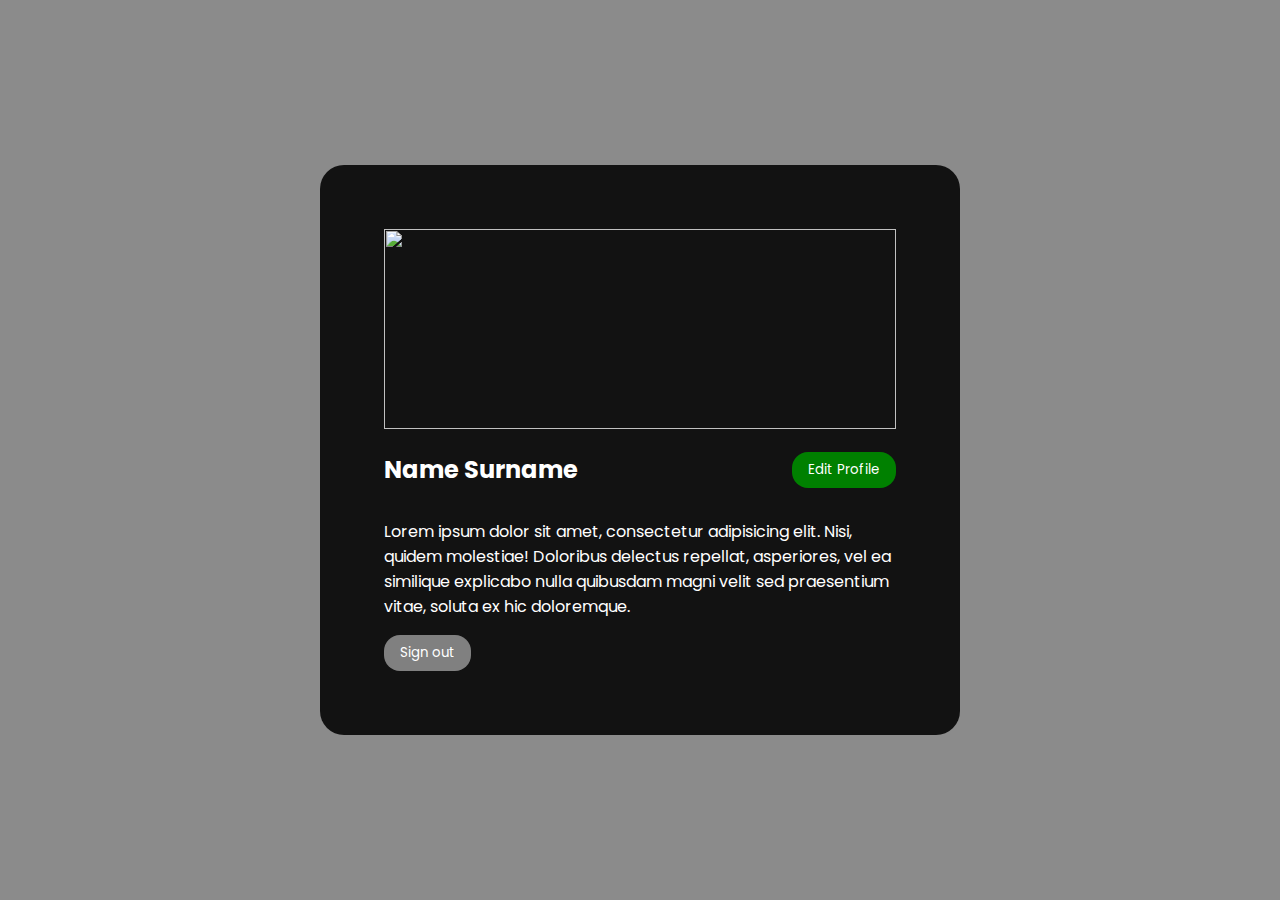
==== profile.html @ 2f6c3ee8 "login and profile page" ====
<!DOCTYPE html>
<html lang="en">
<head>
    <meta charset="UTF-8">
    <meta http-equiv="X-UA-Compatible" content="IE=edge">
    <meta name="viewport" content="width=device-width, initial-scale=1.0">
    <title>Profile Page</title>
    <link rel="stylesheet" href="style.css">
</head>
<body>
    <div class="container">
        <img src="https://i.pinimg.com/564x/5d/8f/9d/5d8f9d9c118cf763aa51750bf2c96408.jpg" class="profile-img"> 
        <div class="profile-head">
            <div class="heading">Name Surname</div>
            <button class="profile-buttons">Edit Profile</button>
        </div>

        <div class="socials">

        </div>
        <div class="content">
            Lorem ipsum dolor sit amet, consectetur adipisicing elit. Nisi, quidem molestiae! Doloribus delectus repellat, asperiores, vel ea similique explicabo nulla quibusdam magni velit sed praesentium vitae, soluta ex hic doloremque.
        </div>
        <button class="profile-buttons" id="profile-sign-out"> Sign out</button>
    </div>
</body>
</html>
---- style.css ----
@import url('https://fonts.googleapis.com/css2?family=Poppins:wght@400;700&display=swap');

*{
    margin: 0;
    padding: 0;
    box-sizing: border-box;
    font-family: 'Poppins', sans-serif;
}

body{
    height: 100vh;
    display: flex;
    justify-content: center;
    align-items: center;
    background: #3131318f;
}

.container{
    background-color: #121212;
    width: 50%;
    padding: 4rem;
    color: #fff;
    border-radius: 1.5rem;
}

.heading{
    font-size: 1.5rem;
    font-weight: 700;
    font-weight: bold;
    margin: 1rem 0;
}

.alter{
    color: gray;
    font-size: 0.8rem;
}

.alter button {
    background: none;
    border:none;
    color: green;
    cursor: pointer;
}

.inputs{
    background: #3b3b3b3b;
    margin: 1rem 0;
    display: flex;
    flex-direction: column;
    padding: 1rem;
    border-radius: 1rem;
}

label{
    font-size: 0.7rem;
    color: grey;
}

input{
    background: none;
    outline: none;
    border: none;
    color: #fff;
    font-size: 0.9rem;
}

.submit-btn{
    background: green;
    color: #fff;
    cursor: pointer;
    padding: 0.5rem 1rem;
    border-radius: 1rem;
    outline: none;
    border:none
}


.sign-up-page{
    display: none;
}


.profile-img{
    width: 100%;
    height: 200px;
}

.content{
    margin: 1rem 0;
}

.profile-head{
    display: flex;
    align-items: center;
    justify-content: space-between;
}

.profile-buttons{
    background: green;
    color: #fff;
    cursor: pointer;
    padding: 0.5rem 1rem;
    border-radius: 1rem;
    outline: none;
    border:none
}

#profile-sign-out{
    background: gray;
}

#profile-sign-out:hover{
    background: green;
}
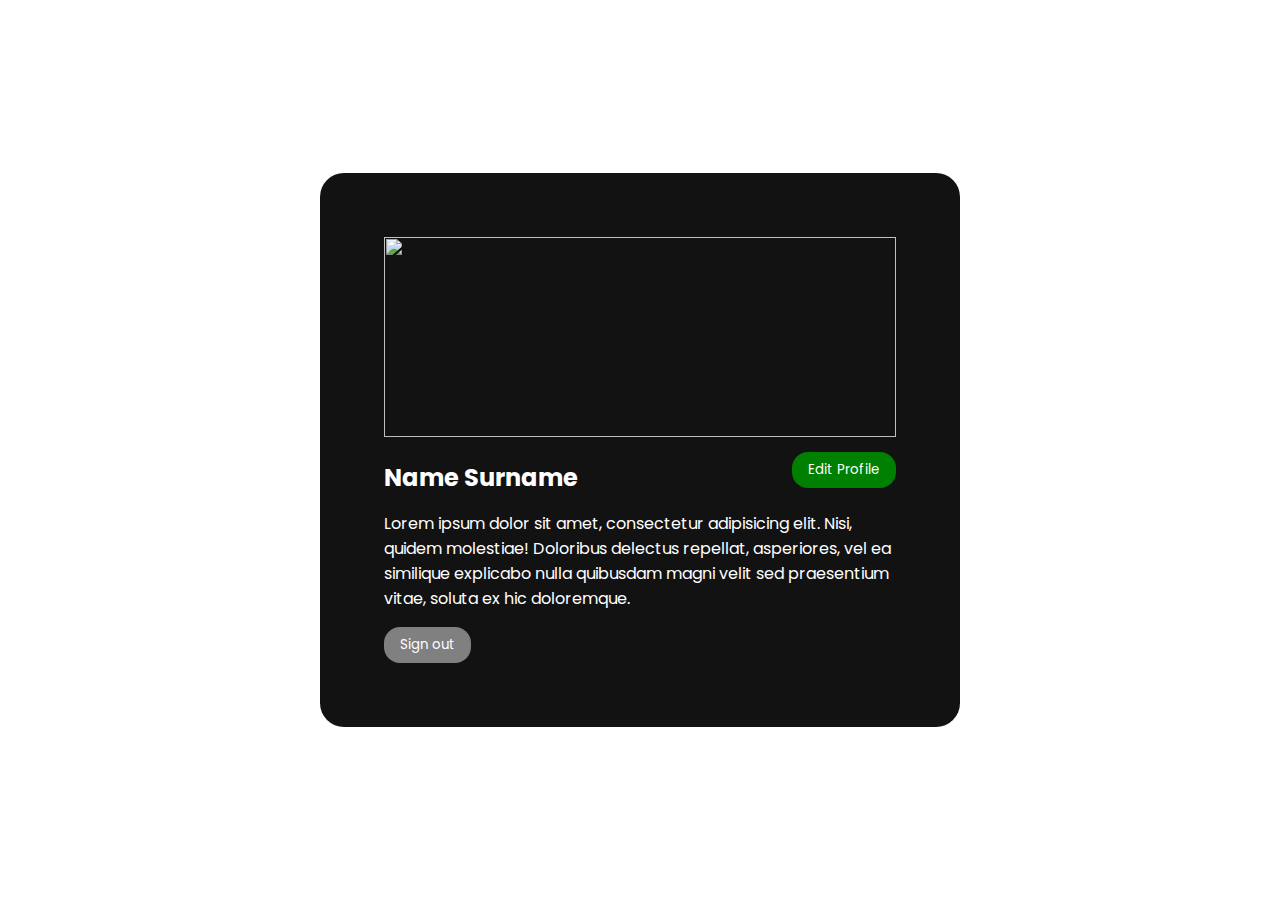
==== commit 8a1a486d: "input validation" ====
--- a/profile.html
+++ b/profile.html
@@ -5,6 +5,7 @@
     <meta http-equiv="X-UA-Compatible" content="IE=edge">
     <meta name="viewport" content="width=device-width, initial-scale=1.0">
     <title>Profile Page</title>
+    <link rel="stylesheet" href="https://cdnjs.cloudflare.com/ajax/libs/font-awesome/6.1.2/css/all.min.css" integrity="sha512-1sCRPdkRXhBV2PBLUdRb4tMg1w2YPf37qatUFeS7zlBy7jJI8Lf4VHwWfZZfpXtYSLy85pkm9GaYVYMfw5BC1A==" crossorigin="anonymous" referrerpolicy="no-referrer" />
     <link rel="stylesheet" href="style.css">
 </head>
 <body>
@@ -14,9 +15,10 @@
             <div class="heading">Name Surname</div>
             <button class="profile-buttons">Edit Profile</button>
         </div>
-
         <div class="socials">
-
+            <a href="#"><i class="fa-brands fa-twitter"></i></a>
+            <a href="#"><i class="fa-brands fa-instagram"></i></a>
+            <a href="#"><i class="fa-brands fa-github"></i></a>
         </div>
         <div class="content">
             Lorem ipsum dolor sit amet, consectetur adipisicing elit. Nisi, quidem molestiae! Doloribus delectus repellat, asperiores, vel ea similique explicabo nulla quibusdam magni velit sed praesentium vitae, soluta ex hic doloremque.
--- a/style.css
+++ b/style.css
@@ -12,7 +12,6 @@
     display: flex;
     justify-content: center;
     align-items: center;
-    background: #3131318f;
 }
 
 .container{
@@ -27,12 +26,13 @@
     font-size: 1.5rem;
     font-weight: 700;
     font-weight: bold;
-    margin: 1rem 0;
+    margin: 1rem 0 0 0;
 }
 
 .alter{
     color: gray;
     font-size: 0.8rem;
+    margin-bottom: 1rem;
 }
 
 .alter button {
@@ -42,13 +42,36 @@
     cursor: pointer;
 }
 
+.error{
+    color: red;
+    margin-bottom: 1rem;
+    font-size: 0.9rem;
+    display: none;
+}
+
+.password-warn{
+    color: gray;
+    font-size: 0.7rem;
+    margin-bottom: 1rem;
+}
+
 .inputs{
     background: #3b3b3b3b;
-    margin: 1rem 0;
+    margin: 0 0 1rem 0;
     display: flex;
     flex-direction: column;
     padding: 1rem;
     border-radius: 1rem;
+}
+
+
+.names{
+    display: flex;
+    justify-content: space-between;
+}
+
+.names div{
+    width:49%;
 }
 
 label{
@@ -56,10 +79,18 @@
     color: grey;
 }
 
+.password-input{
+    display: flex;
+    justify-content: space-between;
+    align-items: center;
+    cursor: pointer;
+}
+
 input{
     background: none;
     outline: none;
     border: none;
+    width: 100%;
     color: #fff;
     font-size: 0.9rem;
 }
@@ -113,3 +144,16 @@
     background: green;
 }
 
+.socials{
+    display: flex;    
+}
+
+.socials a{
+    color: #fff;    
+    margin: 0 1rem 0 0;
+}
+
+.socials i{
+    font-size: 1rem;
+}
+
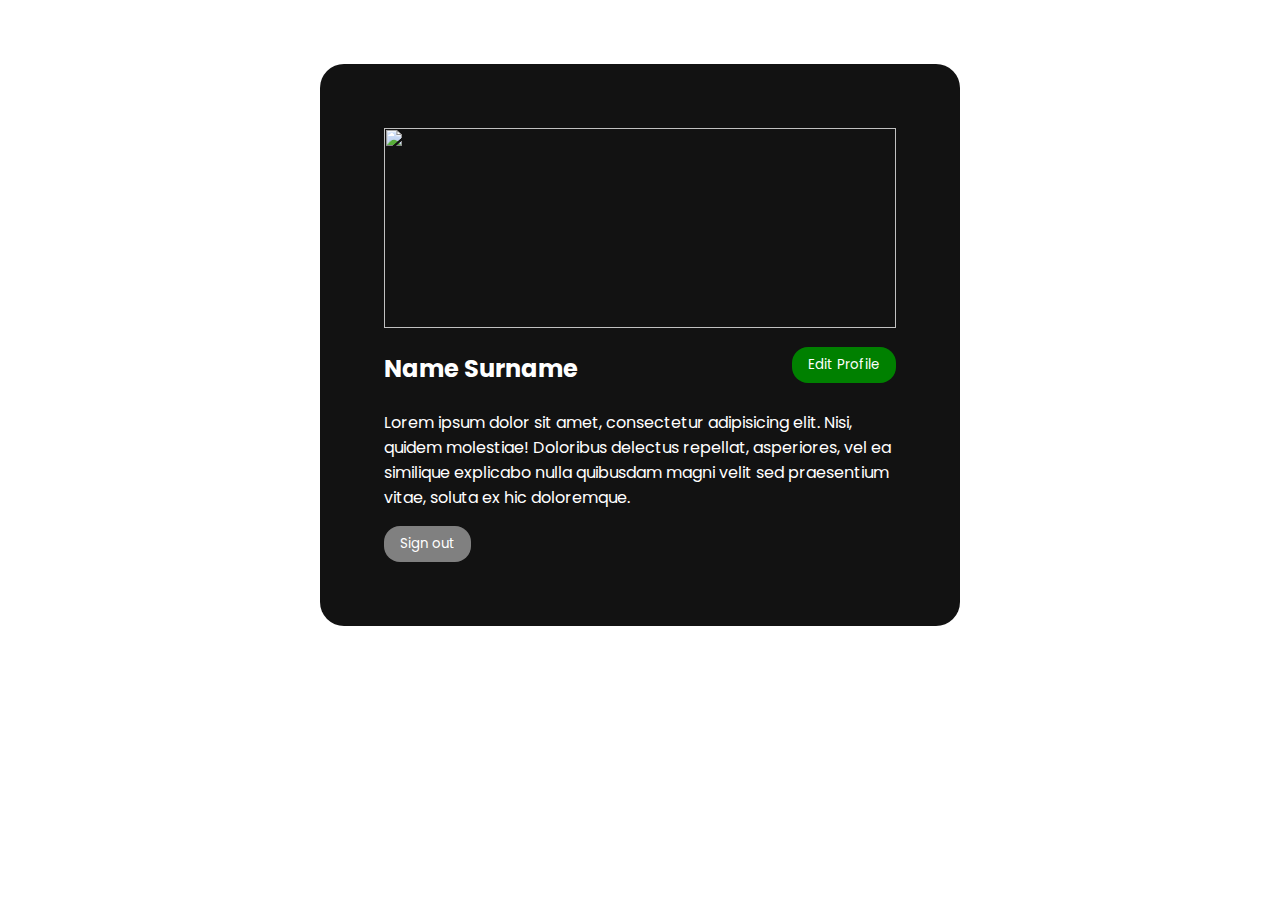
==== commit 07582aa1: "update and sign out" ====
--- a/profile.html
+++ b/profile.html
@@ -10,20 +10,61 @@
 </head>
 <body>
     <div class="container">
-        <img src="https://i.pinimg.com/564x/5d/8f/9d/5d8f9d9c118cf763aa51750bf2c96408.jpg" class="profile-img"> 
-        <div class="profile-head">
-            <div class="heading">Name Surname</div>
-            <button class="profile-buttons">Edit Profile</button>
+
+        <div class="display-profile">
+            <img src="https://i.pinimg.com/564x/5d/8f/9d/5d8f9d9c118cf763aa51750bf2c96408.jpg" class="profile-img"> 
+            <div class="profile-head">
+                <div class="heading" id="pro-head">Name Surname</div>
+                <button class="profile-buttons" id="edit-profile-btn">Edit Profile</button>
+            </div>
+            <div class="socials">
+                <a href="#" id="social-tw"><i class="fa-brands fa-twitter"></i></a>
+                <a href="#" id="social-in"s><i class="fa-brands fa-instagram"></i></a>
+                <a href="#" id="social-git"><i class="fa-brands fa-github"></i></a>
+            </div>
+            <div class="content" id="pro-bio">
+                Lorem ipsum dolor sit amet, consectetur adipisicing elit. Nisi, quidem molestiae! Doloribus delectus repellat, asperiores, vel ea similique explicabo nulla quibusdam magni velit sed praesentium vitae, soluta ex hic doloremque.
+            </div>
+            <button class="profile-buttons grey-btn" id="sign-out"> Sign out</button>
         </div>
-        <div class="socials">
-            <a href="#"><i class="fa-brands fa-twitter"></i></a>
-            <a href="#"><i class="fa-brands fa-instagram"></i></a>
-            <a href="#"><i class="fa-brands fa-github"></i></a>
+
+        <div class="edit-profile">
+            <div class="heading">Edit Profile</div>
+            <div class="error error-profile-up">Error</div>
+            <div class="names">
+                <div class="inputs">
+                    <label for="profile-name">Name</label>
+                    <input type="text" name="profile-name" id="profile-name" maxlength="10" required>
+                </div>
+                <div class="inputs">
+                    <label for="profile-surname">Surname</label>
+                    <input type="text" name="profile-surname" id="profile-surname" maxlength="10" required>
+                </div>
+            </div>
+            <div class="inputs">
+                <label for="profile-insta">Instagram</label>
+                <input type="url" name="profile-insta" id="profile-insta" >
+            </div>
+            <div class="inputs">
+                <label for="profile-twt">Twitter</label>
+                <input type="url" name="profile-twt" id="profile-twt">
+            </div>
+            <div class="inputs">
+                <label for="profile-git">Github</label>
+                <input type="url" name="profile-git" id="profile-git">
+            </div>
+            <div class="inputs">
+                <label for="profile-bio">Bio</label>
+                <textarea name="profile-bio"  id="profile-bio" cols="30" rows="5"></textarea>
+            </div>
+            
+            <button class="profile-buttons" id="save-info">Save</button>
+            <button class="grey-btn profile-buttons" id="cancel-edit">Cancel</button>
         </div>
-        <div class="content">
-            Lorem ipsum dolor sit amet, consectetur adipisicing elit. Nisi, quidem molestiae! Doloribus delectus repellat, asperiores, vel ea similique explicabo nulla quibusdam magni velit sed praesentium vitae, soluta ex hic doloremque.
-        </div>
-        <button class="profile-buttons" id="profile-sign-out"> Sign out</button>
     </div>
+    
+    <script type="module" src="firebase.js"></script>
+    <script src="profile.js"></script>
+
 </body>
 </html>--- a/style.css
+++ b/style.css
@@ -8,7 +8,7 @@
 }
 
 body{
-    height: 100vh;
+    /* height: 100vh; */
     display: flex;
     justify-content: center;
     align-items: center;
@@ -20,13 +20,14 @@
     padding: 4rem;
     color: #fff;
     border-radius: 1.5rem;
+    margin: 4rem 0;
 }
 
 .heading{
     font-size: 1.5rem;
     font-weight: 700;
     font-weight: bold;
-    margin: 1rem 0 0 0;
+    margin: 1rem 0 0.5rem 0;
 }
 
 .alter{
@@ -86,13 +87,14 @@
     cursor: pointer;
 }
 
-input{
+input,textarea{
     background: none;
     outline: none;
     border: none;
     width: 100%;
     color: #fff;
     font-size: 0.9rem;
+    resize: none;
 }
 
 .submit-btn{
@@ -110,6 +112,9 @@
     display: none;
 }
 
+.edit-profile{
+    display: none;
+}
 
 .profile-img{
     width: 100%;
@@ -136,11 +141,11 @@
     border:none
 }
 
-#profile-sign-out{
+.grey-btn{
     background: gray;
 }
 
-#profile-sign-out:hover{
+.grey-btn:hover{
     background: green;
 }
 
@@ -157,3 +162,10 @@
     font-size: 1rem;
 }
 
+#profile-bio::-webkit-scrollbar {
+    width: 0.2rem;
+}
+
+#profile-bio::-webkit-scrollbar-thumb {
+    background-color: rgba(169, 169, 169, 0.644);
+}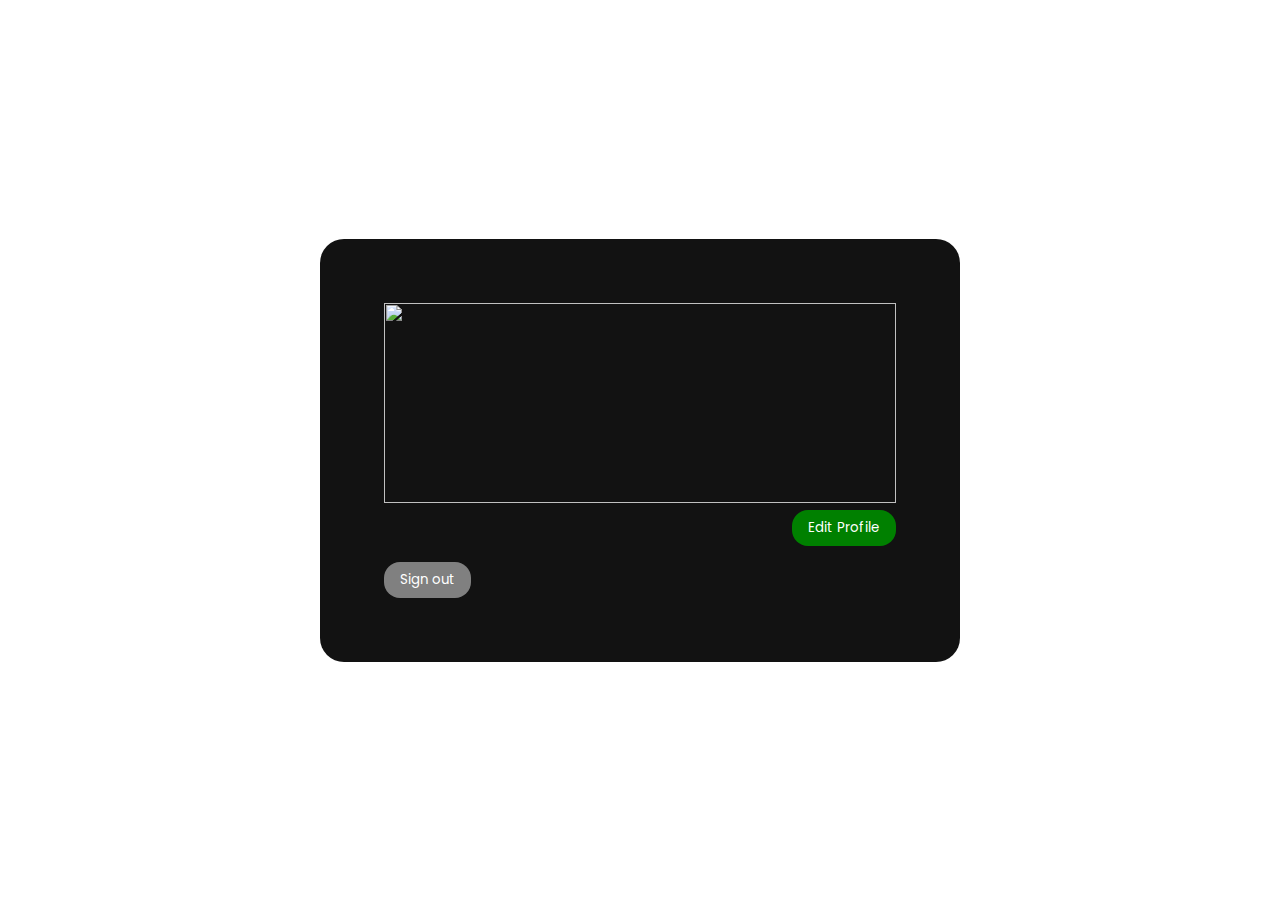
==== commit fbd61995: "basic changes" ====
--- a/profile.html
+++ b/profile.html
@@ -14,7 +14,9 @@
         <div class="display-profile">
             <img src="https://i.pinimg.com/564x/5d/8f/9d/5d8f9d9c118cf763aa51750bf2c96408.jpg" class="profile-img"> 
             <div class="profile-head">
-                <div class="heading" id="pro-head">Name Surname</div>
+                <div class="heading" id="pro-head">
+                    <!-- Name Surname -->
+                </div>
                 <button class="profile-buttons" id="edit-profile-btn">Edit Profile</button>
             </div>
             <div class="socials">
@@ -23,7 +25,7 @@
                 <a href="#" id="social-git"><i class="fa-brands fa-github"></i></a>
             </div>
             <div class="content" id="pro-bio">
-                Lorem ipsum dolor sit amet, consectetur adipisicing elit. Nisi, quidem molestiae! Doloribus delectus repellat, asperiores, vel ea similique explicabo nulla quibusdam magni velit sed praesentium vitae, soluta ex hic doloremque.
+                <!-- Lorem ipsum dolor sit amet, consectetur adipisicing elit. Nisi, quidem molestiae! Doloribus delectus repellat, asperiores, vel ea similique explicabo nulla quibusdam magni velit sed praesentium vitae, soluta ex hic doloremque. -->
             </div>
             <button class="profile-buttons grey-btn" id="sign-out"> Sign out</button>
         </div>
--- a/style.css
+++ b/style.css
@@ -8,7 +8,7 @@
 }
 
 body{
-    /* height: 100vh; */
+    height: 100vh;
     display: flex;
     justify-content: center;
     align-items: center;
@@ -168,4 +168,14 @@
 
 #profile-bio::-webkit-scrollbar-thumb {
     background-color: rgba(169, 169, 169, 0.644);
+}
+
+
+@media(max-width:800px)
+{
+    .container{
+        width: 100%;
+        height: 100%;
+        border-radius: 0;
+    }
 }